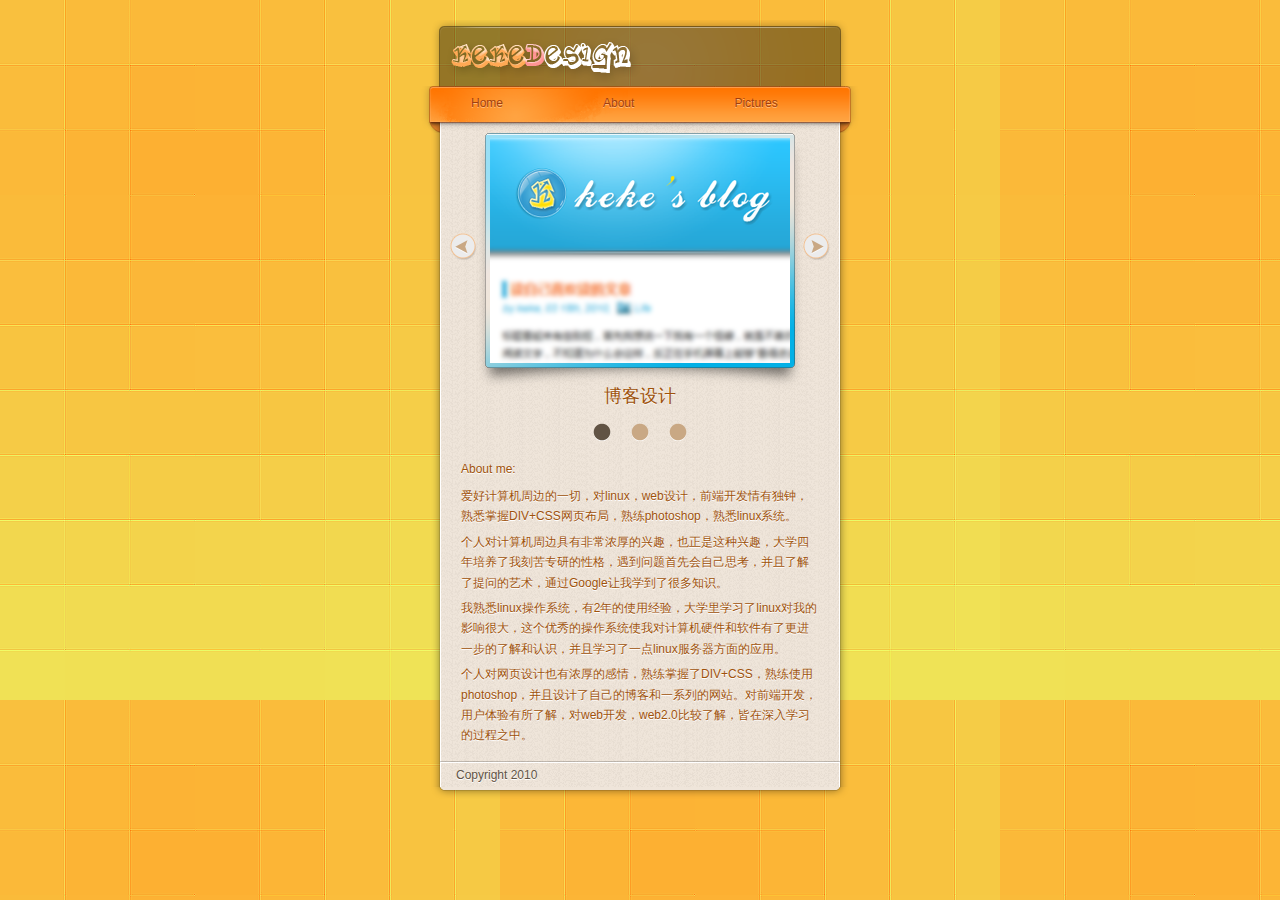
==== pro/index.html @ d311627b "Add my pro site" ====
<!DOCTYPE html PUBLIC "-//W3C//DTD XHTML 1.0 Transitional//EN" 
    "http://www.w3.org/TR/xhtml1/DTD/xhtml1-transitional.dtd">
<html xmlns="http://www.w3.org/1999/xhtml">
    <head>
        <meta http-equiv="Content-Type" content="text/html; charset=utf-8" />
        <title>profile</title>
		<link rel="stylesheet" type="text/css" href="css/style.css" media="all" />
		<link rel="stylesheet" type="text/css" href="css/reset.css" media="all" />
		<script src="js/jquery-1.4.2.js"></script>
		<script src="js/jquery.tools.min.js"></script>
		<script type="text/JavaScript" src="js/all.js"></script>
    </head>
    <body>
        <div id="wrap">
        	<div id="header">
				<h1><a href="#">keke design</a></h1>
			</div>
			<div id="navihome">
				<ul>
					<li><a href="#">Home</a></li>
					<li><a href="#">About</a></li>
					<li><a href="#">Pictures</a></li>
				</ul>
			</div>
			<div id="contentout">
			<div id="content">
				<a class="prev" href="#">prev</a>
				<div class="scrollable" id="fff">
					<div class="items">
						<div>
							<img src="images/1.png" alt="kekes blog" />
							<div class="tips">
								<div class="tipscontent">
									<dl>
										<dt>简介:</dt>
										<dd>
											这是我的毕业设计，花 了差不多一个月的时间 。
											这是我的毕业设计，花 了差不多一个月的时间 。
											这是我的毕业设计，花 了差不多一个月的时间 。
											这是我的毕业设计，花 了差不多一个月的时间 。
										</dd>
										<dd class="clear"></dd>
										<dt>工具:</dt>
										<dd>
											PS, XHTML/CSS, jQuery, JSP
										</dd>
										<dd class="clear"></dd>
										<dt>链接:</dt>
										<dd>
											<a href="#">http://www.test.com</a>
										</dd>
										<dd id="lastdd" class="clear"></dd>
									</dl>	
								</div>
								<div class="tipsbottom"></div>
							</div>
							<p>博客设计</p>
						</div>
						<div>
							<img src="images/2.png" alt="ubuntu-tweak.com" />
							<div class="tips">这是我的UTCOM设计，这是我的UTCOM设计，这是我的UTCOM设计，这是我的UTCOM设计，这是我的UTCOM设计，这是我的UTCOM设计。</div>
							<p>UTCOM</p>
						</div>
						<div>
							<img src="images/3.png" alt="毕业设计" />
							<div class="tips">这是我的毕业设计，这是我的毕业设计，这是我的毕业设计，这是我的毕业设计，这是我的毕业设计，这是我的毕业设计。</div>
							<p>毕业设计</p>
						</div>
					</div>
				</div>
				<a class="next" href="#">next</a>
				<div class="blank"></div>
				<div class="navi"></div>
			</div>
			<div class="blank"></div>
			<div class="about">
				<h3>About me:</h3>
				<p>
		爱好计算机周边的一切，对linux，web设计，前端开发情有独钟，熟悉掌握DIV+CSS网页布局，熟练photoshop，熟悉linux系统。</p>
		<p>个人对计算机周边具有非常浓厚的兴趣，也正是这种兴趣，大学四年培养了我刻苦专研的性格，遇到问题首先会自己思考，并且了解了提问的艺术，通过Google让我学到了很多知识。</p>
		<p>我熟悉linux操作系统，有2年的使用经验，大学里学习了linux对我的影响很大，这个优秀的操作系统使我对计算机硬件和软件有了更进一步的了解和认识，并且学习了一点linux服务器方面的应用。</p>
		<p>个人对网页设计也有浓厚的感情，熟练掌握了DIV+CSS，熟练使用photoshop，并且设计了自己的博客和一系列的网站。对前端开发，用户体验有所了解，对web开发，web2.0比较了解，皆在深入学习的过程之中。</p>
			</div>
			</div>
			<div id="footertop">
			</div>
			<div id="footer">
				Copyright  2010
			</div>
			<div id="footerbottom">
			</div>
        </div>
    </body>
</html>
---- pro/css/style.css ----
/***** cssbegain *****/
body {
	background: url(../images/bg.png);
	font-family: Tahoma, Helvetica, Arial, sans-serif;
	font-size: 12px;
}
p { line-height: 1.5; }
#wrap {
	height: auto;
	width: 438px;
	margin: 20px auto 0;
}
.blank {
	clear: both;
}

/***** header *****/
#header {
	background: url(../images/hdbg.png) no-repeat center top;
	height: 66px;
}
#header h1 a {
	background: url(../images/logo.png) no-repeat;
	display: block;
	text-indent: -9999em;
	overflow: hidden;
	height: 45px;
	width: 195px;
	position: relative;
	top: 18px;
	left: 25px;
}
#navihome {
	background: url(../images/navibg.png) no-repeat;
	height: 47px;
}
#navihome ul {
	padding-top: 10px;
}
#navihome ul li {
	float: left;
	margin: 0 50px 0 50px;
}
#navihome ul li a {
	color: #a23f0e;
	text-decoration: none;
	text-shadow: 0 1px 0 #FFBC7B;
}
#navihome ul li a:hover {
	color: #7c2f08;
}

/***** content *****/
#contentout,#footer {
	background: url(../images/contentbg.png) repeat-y center;
}
#content {
	width: 380px;
	margin: 0 auto;
	background: url(../images/imagebg.png) no-repeat transparent center top;
}
.scrollable {
	position: relative;
	overflow: hidden;
	width: 300px;
	height: 280px;
	margin: 0 auto;
	padding: 5px 0;
	float: left;
	margin: 0 13px;
}
.scrollable .items {
	position: absolute;
	width: 20000em;
}
.items div {
	width: 300px;
	height: 225px;
	float: left;
	background: #fff;
}
.items div img {
	cursor: pointer;
}
/***** tips *****/
.tips {
	color: #fff;
	display: none;
	position: absolute;
	width: 249px;
	min-height: 50px;
	height: auto !important;
	height: 50px;
	background: url(../images/tipsbg.png) no-repeat left top;
	padding: 15px 10px 0 30px;
}
.tips dl {
	line-height: 1.5;
}
.tips dd.clear {
	height: 15px;
	float: none;
	clear: both;
}
#lastdd {
	height: 8px;
	font-size: 0;
}
.tips dt {
	float: left;
	width: 40px;
}
.tips dd {
	color: #ccc;
	width: 200px;
	float: left;
}
.tips a {
	padding-bottom: 1px;
	text-decoration: none;
	color: #ffcb59;
	border-bottom: 1px dotted #ffcb59;
}
.tips a:hover {
	color: #ccc;
	border-bottom: 1px solid #ccc;
}
.tipsbottom {
	height: 15px;
	width: 289px;
	background: url(../images/tipsbg.png) no-repeat left bottom;
	position: absolute;
	left: 0;
}
.items div p{
	color: #9f520a;
	text-shadow: 0 1px 0 #faf8f6;
	font-family: Tahoma, 黑体;
	font-size: 18px;
	text-align: center;
	margin-top: 20px;
}
.items .active {
	background: #25a9d9;
}
.navi a {
	color: #000;
}
.navi a.active {
	color: #fff;
}
#content > a {
	background: url(../images/button.png) no-repeat left top;
	width:27px;
	height: 28px;
}
#content > a, .navi a {
	display: block;
	overflow: hidden;
	text-indent: -9999em;
	float: left;
}
.prev, .next {
	margin-top: 100px;
}
.next {
	background-position: -27px 0 !important;
}
.prev:hover {
	background-position: left center !important;
}
.next:hover {
	background-position: -27px -28px !important;
}
.prev:active {
	background-position: left -56px !important;
}
.next:active {
	background-position: -27px -56px !important;
}
.navi {
	height: 19px;
	width: 135px;
	margin: 0 auto;
}
.navi a {
	margin-left: 20px;
	width: 18px;
	height: 19px;
	background: url(../images/navibutton.png) no-repeat left top;
}
.navi a.active {
	background: url(../images/navibutton.png) no-repeat -18px top;
}
.navi a {
	cursor: pointer;
}
.about {
	margin: 0 40px;
	color: #9f520a;
	padding: 10px 0;
	text-shadow: 0 1px 0 #fff;
}
.about h3 {
	margin: 10px 0;
}
.about p {
	line-height: 1.7;
	margin: 5px 0;
}

/***** footer *****/
#footertop {
	background: url(../images/footertopbg.png) no-repeat center top;
	height: 2px;
	font-size: 0;
}
#footer {
	color: #615344;
	text-shadow: 0 1px 0 #fff;
	padding: 5px 0 5px 35px;
}
#footerbottom {
	background: url(../images/footerbottombg.png) no-repeat center top;
	height: 12px;
	font-size: 0;
}
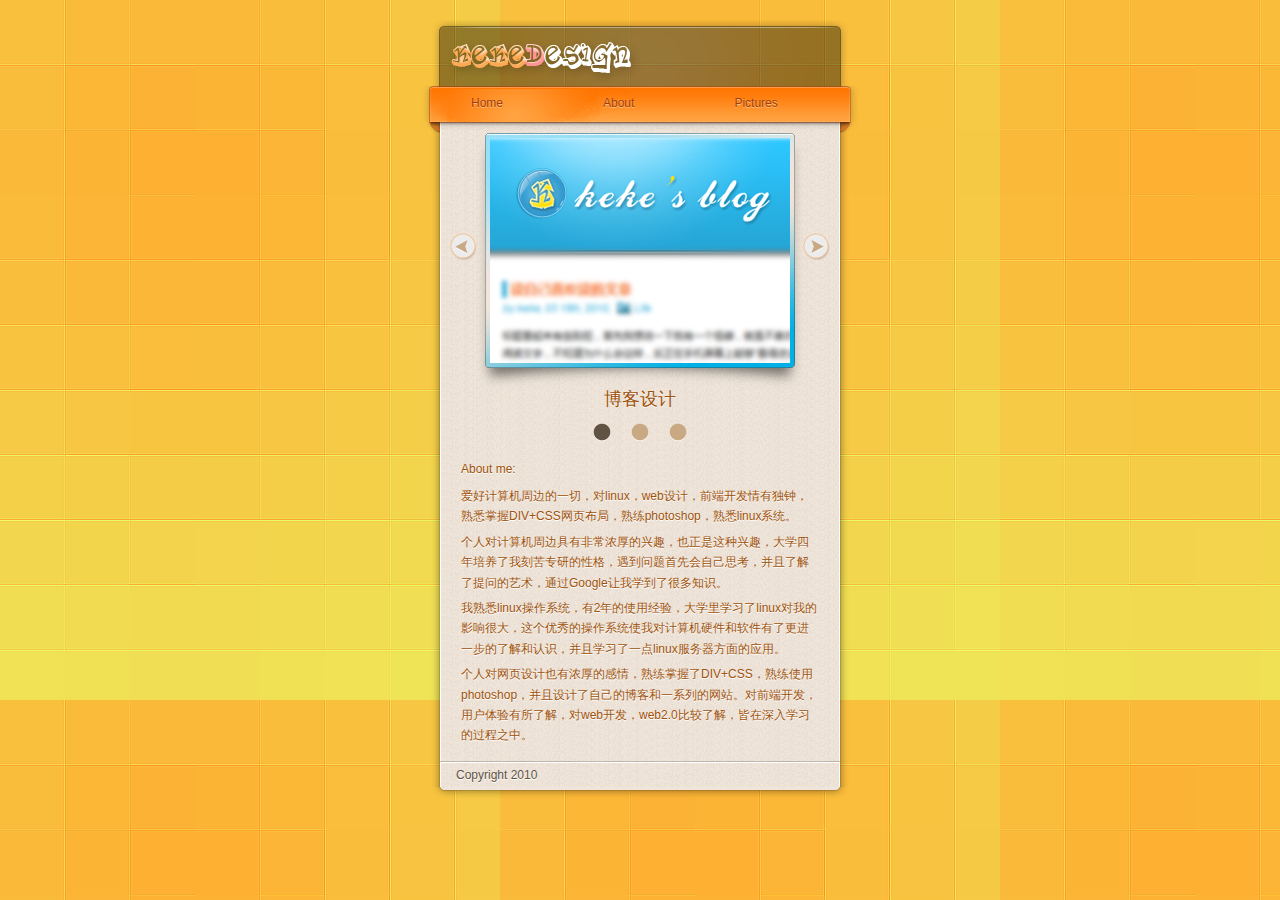
==== commit 677c7fd4: "Update index's doctype to HTML 4" ====
--- a/pro/index.html
+++ b/pro/index.html
@@ -1,6 +1,6 @@
-<!DOCTYPE html PUBLIC "-//W3C//DTD XHTML 1.0 Transitional//EN" 
-    "http://www.w3.org/TR/xhtml1/DTD/xhtml1-transitional.dtd">
-<html xmlns="http://www.w3.org/1999/xhtml">
+﻿<!DOCTYPE HTML PUBLIC "-//W3C//DTD HTML 4.01//EN""
+"http://www.w3.org/TR/html4/strict.dtd">
+<html>
     <head>
         <meta http-equiv="Content-Type" content="text/html; charset=utf-8" />
         <title>profile</title>
@@ -34,22 +34,19 @@
 									<dl>
 										<dt>简介:</dt>
 										<dd>
-											这是我的毕业设计，花 了差不多一个月的时间 。
-											这是我的毕业设计，花 了差不多一个月的时间 。
-											这是我的毕业设计，花 了差不多一个月的时间 。
-											这是我的毕业设计，花 了差不多一个月的时间 。
+											这是我为自己的博客设计的一款主题，是我当时学习CSS的练习作品，所以布局非常简洁，当初通过这个练习学到了不少的CSS布局知识。
 										</dd>
 										<dd class="clear"></dd>
 										<dt>工具:</dt>
 										<dd>
-											PS, XHTML/CSS, jQuery, JSP
+											Photoshop, XHTML/CSS, jQuery, Wordpress
 										</dd>
 										<dd class="clear"></dd>
 										<dt>链接:</dt>
 										<dd>
-											<a href="#">http://www.test.com</a>
+											<a href="http://www.imkeke.net" title="keke's blog" target="_blank">http://www.imkeke.net</a>
 										</dd>
-										<dd id="lastdd" class="clear"></dd>
+										<dd class=" lastdd clear"></dd>
 									</dl>	
 								</div>
 								<div class="tipsbottom"></div>
@@ -58,12 +55,54 @@
 						</div>
 						<div>
 							<img src="images/2.png" alt="ubuntu-tweak.com" />
-							<div class="tips">这是我的UTCOM设计，这是我的UTCOM设计，这是我的UTCOM设计，这是我的UTCOM设计，这是我的UTCOM设计，这是我的UTCOM设计。</div>
+							<div class="tips">
+								<div class="tipscontent">
+									<dl>
+										<dt>简介:</dt>
+										<dd>
+											<strong>ubuntu tweak</strong>是一款Ubuntu操作系统下方便用户配置系统的工具，由<a href="http://imtx.cn" title="imtx">TualatriX</a>开发，该软件的官方网站最初由<a href="http://www.imkc.us" title="Kevin">Kevin</a>定型，后来由我负责了页面设计和前端开发工作，这是我真正接触的项目，受益匪浅。
+										</dd>
+										<dd class="clear"></dd>
+										<dt>工具:</dt>
+										<dd>
+											Photoshop, XHTML/CSS, jQuery
+										</dd>
+										<dd class="clear"></dd>
+										<dt>链接:</dt>
+										<dd>
+											<a href="http://ubuntu-tweak.com" title="ubuntu tweak" target="_blank">http://ubuntu-tweak.com</a>
+										</dd>
+										<dd class=" lastdd clear"></dd>
+									</dl>	
+								</div>
+								<div class="tipsbottom"></div>
+							</div>
 							<p>UTCOM</p>
 						</div>
 						<div>
 							<img src="images/3.png" alt="毕业设计" />
-							<div class="tips">这是我的毕业设计，这是我的毕业设计，这是我的毕业设计，这是我的毕业设计，这是我的毕业设计，这是我的毕业设计。</div>
+							<div class="tips">
+								<div class="tipscontent">
+									<dl>
+										<dt>简介:</dt>
+										<dd>
+											我的毕业设计。
+										</dd>
+										<dd class="clear"></dd>
+										<dt>工具:</dt>
+										<dd>
+											Photoshop, XHTML/CSS, jQuery, JSP
+										</dd>
+										<dd class="clear"></dd>
+										<dt>链接:</dt>
+										<dd>
+											<a href="#" title="" target="">NaN</a>
+										</dd>
+										<dd class=" lastdd clear"></dd>
+									</dl>	
+								</div>
+								<div class="tipsbottom"></div>
+							</div>
 							<p>毕业设计</p>
 						</div>
 					</div>
@@ -75,11 +114,10 @@
 			<div class="blank"></div>
 			<div class="about">
 				<h3>About me:</h3>
-				<p>
-		爱好计算机周边的一切，对linux，web设计，前端开发情有独钟，熟悉掌握DIV+CSS网页布局，熟练photoshop，熟悉linux系统。</p>
-		<p>个人对计算机周边具有非常浓厚的兴趣，也正是这种兴趣，大学四年培养了我刻苦专研的性格，遇到问题首先会自己思考，并且了解了提问的艺术，通过Google让我学到了很多知识。</p>
-		<p>我熟悉linux操作系统，有2年的使用经验，大学里学习了linux对我的影响很大，这个优秀的操作系统使我对计算机硬件和软件有了更进一步的了解和认识，并且学习了一点linux服务器方面的应用。</p>
-		<p>个人对网页设计也有浓厚的感情，熟练掌握了DIV+CSS，熟练使用photoshop，并且设计了自己的博客和一系列的网站。对前端开发，用户体验有所了解，对web开发，web2.0比较了解，皆在深入学习的过程之中。</p>
+				<p>爱好计算机周边的一切，对linux，web设计，前端开发情有独钟，熟悉掌握DIV+CSS网页布局，熟练photoshop，熟悉linux系统。</p>
+				<p>个人对计算机周边具有非常浓厚的兴趣，也正是这种兴趣，大学四年培养了我刻苦专研的性格，遇到问题首先会自己思考，并且了解了提问的艺术，通过Google让我学到了很多知识。</p>
+				<p>我熟悉linux操作系统，有2年的使用经验，大学里学习了linux对我的影响很大，这个优秀的操作系统使我对计算机硬件和软件有了更进一步的了解和认识，并且学习了一点linux服务器方面的应用。</p>
+				<p>个人对网页设计也有浓厚的感情，熟练掌握了DIV+CSS，熟练使用photoshop，并且设计了自己的博客和一系列的网站。对前端开发，用户体验有所了解，对web开发，web2.0比较了解，皆在深入学习的过程之中。</p>
 			</div>
 			</div>
 			<div id="footertop">
--- a/pro/css/style.css
+++ b/pro/css/style.css
@@ -102,8 +102,8 @@
 	float: none;
 	clear: both;
 }
-#lastdd {
-	height: 8px;
+.lastdd {
+	height: 8px !important;
 	font-size: 0;
 }
 .tips dt {
@@ -115,8 +115,11 @@
 	width: 200px;
 	float: left;
 }
+strong {
+	font-weight: bold !important;
+}
 .tips a {
-	padding-bottom: 1px;
+	margin: 0 3px 0;
 	text-decoration: none;
 	color: #ffcb59;
 	border-bottom: 1px dotted #ffcb59;
